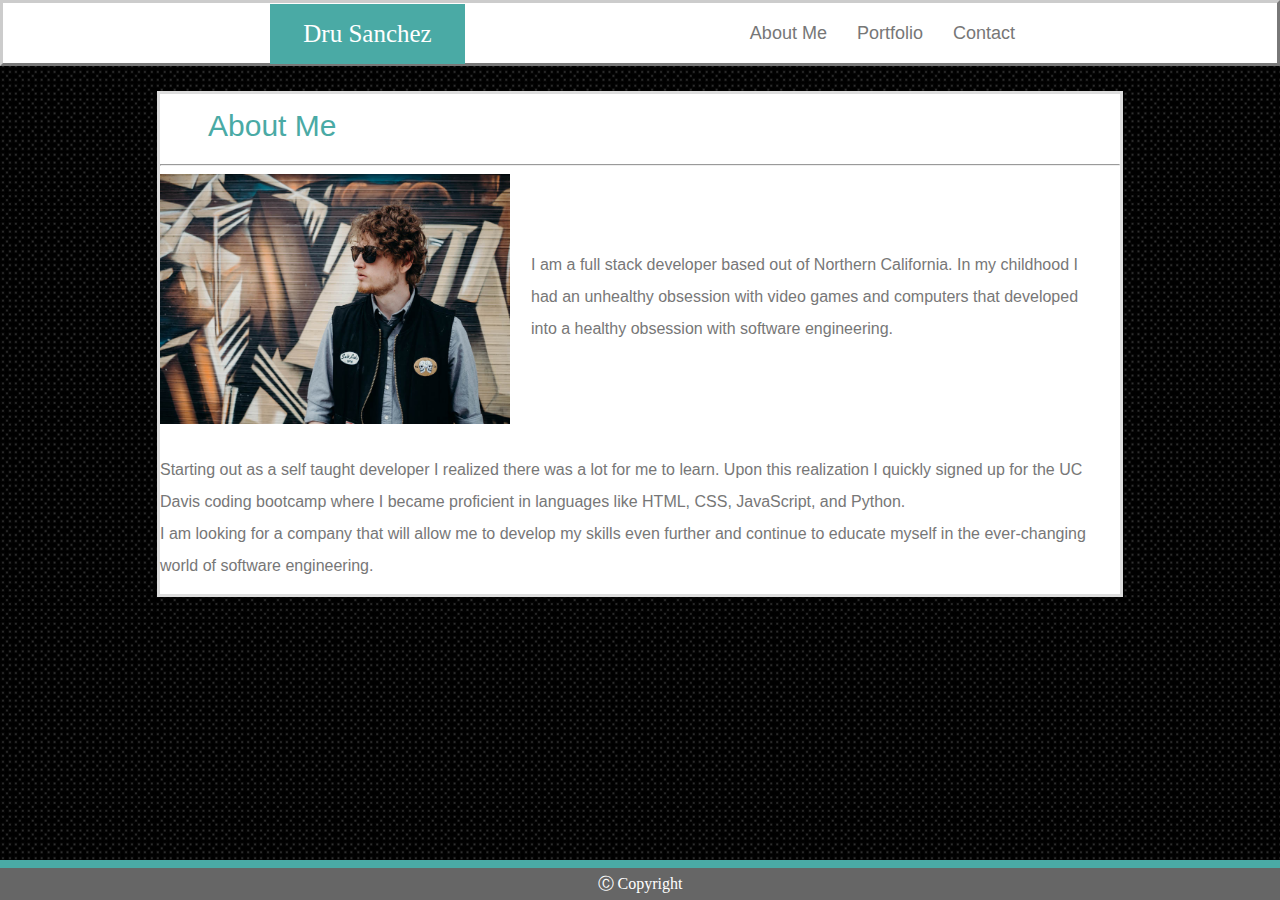
==== index.html @ d2b6af2d "Add files via upload" ====
<!DOCTYPE html>
<html lang="en">

<head>
    <meta charset="UTF-8">
    <meta name="viewport" content="width=device-width, initial-scale=1.0">
    <meta http-equiv="X-UA-Compatible" content="ie=edge">
    <!-- <meta http-equiv="refresh" content="3" > -->
    <title>About Me</title>
    <link rel="stylesheet" type="text/css" href="assets/css/reset.css">
    <link rel="stylesheet" type="text/css" href="assets/css/style.css">
</head>

<body>
    <!--Top Bar with info-->
    <H1 class="header">Dru Sanchez</H1>
    <nav class="navbar">
        <li class="nav">
        <li><a class="navbarText" href="contact.html">Contact</a></li>
        <li><a class="navbarText" href="portfolio.html">Portfolio</a></li>
        <li><a class="navbarText" href="index.html">About Me</a></li>


        </li>



    </nav>


    <div class="mainHeader">

    </div>
    <!--Main content section of my page-->
    <div class="mainContent">
        <h1 class="mainContentHeader">About Me</h1>
        <hr class="line">
        <img class="image" src="assets/images/Profile.jpg" alt="hot stuff">
        <p class="topParagraph">I am a full stack developer based out of Northern California. In my childhood I had an
            unhealthy
            obsession
            with
            video games and computers that developed into a healthy obsession with software engineering.</p>
        <div class="mainText ">

            <p>Starting out as a self taught developer I realized there was a lot for me to learn. Upon this realization
                I
                quickly signed up for the UC Davis coding bootcamp where I became proficient in languages like HTML,
                CSS,
                JavaScript, and Python.</p>

            <p>I am looking for a company that will allow me to develop my skills even further and continue to educate
                myself in
                the ever-changing world of software engineering.

            </p>
        </div>
    </div>
    <!--busted ass footer won't work-->
    <footer class="footer">
        <p class="footerText">&#9400 Copyright</p>
    </footer>
</body>



</html>
---- assets/css/style.css ----
body {
    background-image: url(../images/5-dots.png);
    line-height: 2;
}

.header {
    background-color: #4aaaa5;
    color: #ffffff;
    width: 185px;
    float: left;
    margin-left: 270px;
    margin-top: 3.5px;
    padding: 5px;
    position: absolute;
    font-size: 25px;
    text-align: center;
    
}

.mainHeader {
    background-color: #ffffff;
    border-style: outset;
    border-color: #cccccc;
    border-width: 3px;
    margin: auto;
    padding: 30px;
    

}

.footer{
    background-color: #666666;
    
    padding: 0px;
    align-content: center;
    left: 0;
    bottom: 0;
    border-top: 8px solid;
    border-color: #4aaaa5; 

    position: fixed;
    
    align-items: center;
    width: 100%;
}

.mainContent {
    background-color: #ffffff;
    border-style: solid;
    border-color: #dddddd;
    border-width: 3px;
    width: 960px;
    height: 500px;
    flex-wrap: wrap;
    color: #777777;
    margin-top: 25px;
    margin-left: auto;
    margin-right: auto;
    padding-top: 0px;
    margin-bottom: 25px;
        
}

.image {
    height: 250px;
    width: 350px;
    align-content: left;
    float: left;
    
}

.navbar {
    list-style-type: none;
    margin-right: 200px;
    margin-bottom: 5%;
    padding: 0;
    float: right;
    display: inline-block;


}

.mainContentHeader {
    color: #4aaaa5;
    font-size: 30px;
    margin-top: 2px;
    margin-left: 5%;
    font-family: 'Arial', 'Helvetica Neue', Helvetica, sans-serif;
}

.line {
    color: #dddddd;

}

.navbarText {
    font-family: 'Arial', 'Helvetica Neue', Helvetica, sans-serif;
    color: #777777;
    text-decoration: none;
    font-size: large;

}

.navbarText :hover {
    color: #ffffff;
    background-color: #4Aaaa5;
}

.nav{
list-style-type: none;
margin:0;
padding:0;
position:relative;
display:inline-block;



}

li {
    float: right;
    display: inline-block;
    position: relative;
    right: 50px;
    top: 0px;
    padding: 15px;
    
}

.rightBorder {
    border-right: solid #cccccc;
    border-width: 3px;
}

.footerText { 
    float: center;
    text-align: center;
    color: #ffffff;
}

.mainText {
    font-family: 'Arial', 'Helvetica Neue', Helvetica, sans-serif;
    vertical-align: right;
    margin-top: 30%;
}

.container {
    position: absolute;
    text-align: center;
    margin: auto;
    width: 960px;
    color: white;
    display: flex;
    flex-flow: row wrap;
    flex-basis: 12%;
  }

  .portfolioBanner {
      position: absolute;
      text-align: center;
      background-color: #4aaaa5;


  }

  .banner1 {
      float: left;
      left: 245px;
      width: 150px;
      top: 75px;
  }

  .banner2 {
      float: left;
      left: 445px;
      width: 150px;
      top: 75px;

  }

  .banner3 {
      float: left;
      left: 245px;
      width: 150px;
      top: 275px;

  }

  .banner4 {
      float: left;
      left: 445px;
      width: 150px;
      top: 275px;
  }

  .banner5 {
      float: left;
      left: 245px;
      width: 150px;
      top: 475px;
  }

.portfolioImage {
    position: absolute;
    height: 120px;
    width: 150px;
    padding: 5px;
    margin-left: 25%;
    align-items: center;
    float: left;
}

.pic2 {
    float: left;
    left: 200px;
    height: 120px;
    width: 150px;
}

.pic3 {
    float: left;
    top: 200px;
    height: 120px;
    width: 150px;
}

.pic4 {
    float: left;
    top: 200px;
    left: 200px;
    height: 120px;
    width: 150px;

}

.pic5{
    float: left;
    top: 400px;
    height: 120px;
    width: 150px;

}

.message {    
    width: 900px;
    height: 90px;
    color: #cccccc;
}

.notes {
    width: 900px;
    color: #cccccc;
}

.submit {
    background-color: #4aaaa5;
    color: #ffffff;
    height: 40px;
    width: 70px;
    text-align: center;
}

.topParagraph{
    position: absolute;
    width: 548px;
    height: 20px;
    margin-top: 75px;
    margin-left: 371px;
    margin-bottom: auto;
    font-family: 'Arial', 'Helvetica Neue', Helvetica, sans-serif;
}

.contactText {
    font-family: 'Arial', 'Helvetica Neue', Helvetica, sans-serif;
    vertical-align: right;
}
    
.mainContentPortfolio {
    background-color: #ffffff;
    border-style: solid;
    border-color: #dddddd;
    border-width: 3px;
    width: 960px;
    height: 700px;
    flex-wrap: wrap;
    color: #777777;
    margin-top: 25px;
    margin-left: auto;
    margin-right: auto;
    padding-top: 0px;
    margin-bottom: 25px;
        
}
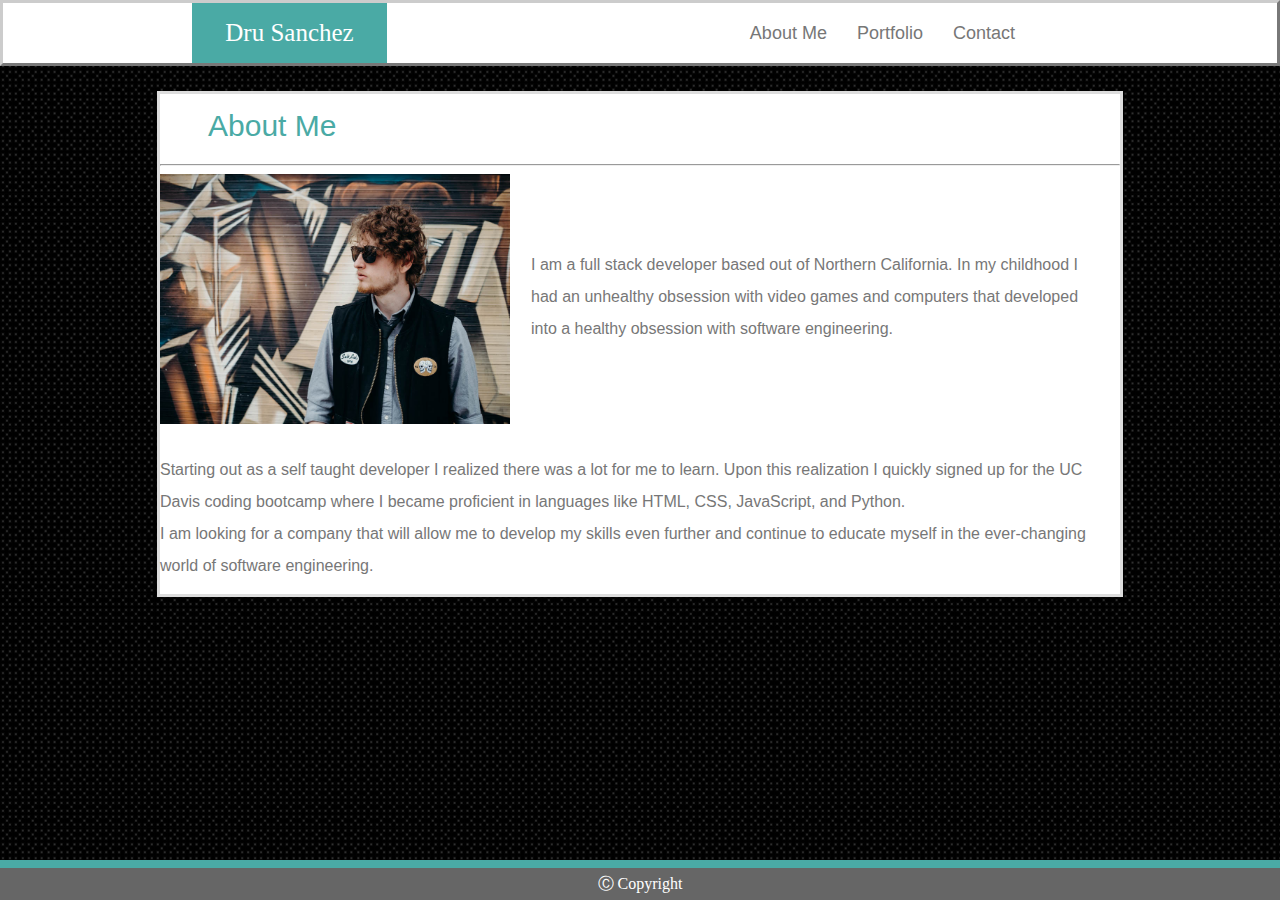
==== commit c97028ef: "Minor bug fix" ====
--- a/index.html
+++ b/index.html
@@ -1,67 +1,68 @@
-<!DOCTYPE html>
-<html lang="en">
-
-<head>
-    <meta charset="UTF-8">
-    <meta name="viewport" content="width=device-width, initial-scale=1.0">
-    <meta http-equiv="X-UA-Compatible" content="ie=edge">
-    <!-- <meta http-equiv="refresh" content="3" > -->
-    <title>About Me</title>
-    <link rel="stylesheet" type="text/css" href="assets/css/reset.css">
-    <link rel="stylesheet" type="text/css" href="assets/css/style.css">
-</head>
-
-<body>
-    <!--Top Bar with info-->
-    <H1 class="header">Dru Sanchez</H1>
-    <nav class="navbar">
-        <li class="nav">
-        <li><a class="navbarText" href="contact.html">Contact</a></li>
-        <li><a class="navbarText" href="portfolio.html">Portfolio</a></li>
-        <li><a class="navbarText" href="index.html">About Me</a></li>
-
-
-        </li>
-
-
-
-    </nav>
-
-
-    <div class="mainHeader">
-
-    </div>
-    <!--Main content section of my page-->
-    <div class="mainContent">
-        <h1 class="mainContentHeader">About Me</h1>
-        <hr class="line">
-        <img class="image" src="assets/images/Profile.jpg" alt="hot stuff">
-        <p class="topParagraph">I am a full stack developer based out of Northern California. In my childhood I had an
-            unhealthy
-            obsession
-            with
-            video games and computers that developed into a healthy obsession with software engineering.</p>
-        <div class="mainText ">
-
-            <p>Starting out as a self taught developer I realized there was a lot for me to learn. Upon this realization
-                I
-                quickly signed up for the UC Davis coding bootcamp where I became proficient in languages like HTML,
-                CSS,
-                JavaScript, and Python.</p>
-
-            <p>I am looking for a company that will allow me to develop my skills even further and continue to educate
-                myself in
-                the ever-changing world of software engineering.
-
-            </p>
-        </div>
-    </div>
-    <!--busted ass footer won't work-->
-    <footer class="footer">
-        <p class="footerText">&#9400 Copyright</p>
-    </footer>
-</body>
-
-
-
+<!DOCTYPE html>
+<html lang="en">
+
+<head>
+    <meta charset="UTF-8">
+    <meta name="viewport" content="width=device-width, initial-scale=1.0">
+    <meta http-equiv="X-UA-Compatible" content="ie=edge">
+    <!-- <meta http-equiv="refresh" content="3" > -->
+    <title>About Me</title>
+    <link rel="stylesheet" type="text/css" href="assets/css/reset.css">
+    <link rel="stylesheet" type="text/css" href="assets/css/style.css">
+</head>
+
+<body>
+    <!--Top Bar with info-->
+   <header>
+       <H1 class="header">Dru Sanchez</H1>
+    <nav class="navbar">
+        <li class="nav">
+        <li><a class="navbarText" href="contact.html">Contact</a></li>
+        <li><a class="navbarText" href="portfolio.html">Portfolio</a></li>
+        <li><a class="navbarText" href="index.html">About Me</a></li>
+
+
+        </li>
+
+
+
+    </nav>
+</header> 
+
+    <div class="mainHeader">
+
+    </div>
+    <!--Main content section of my page-->
+    <div class="mainContent">
+        <h1 class="mainContentHeader">About Me</h1>
+        <hr class="line">
+        <img class="image" src="assets/images/Profile.jpg" alt="hot stuff">
+        <p class="topParagraph">I am a full stack developer based out of Northern California. In my childhood I had an
+            unhealthy
+            obsession
+            with
+            video games and computers that developed into a healthy obsession with software engineering.</p>
+        <div class="mainText ">
+
+            <p>Starting out as a self taught developer I realized there was a lot for me to learn. Upon this realization
+                I
+                quickly signed up for the UC Davis coding bootcamp where I became proficient in languages like HTML,
+                CSS,
+                JavaScript, and Python.</p>
+
+            <p>I am looking for a company that will allow me to develop my skills even further and continue to educate
+                myself in
+                the ever-changing world of software engineering.
+
+            </p>
+        </div>
+    </div>
+    <!--busted ass footer won't work-->
+    <footer class="footer">
+        <p class="footerText">&#9400 Copyright</p>
+    </footer>
+</body>
+
+
+
 </html>--- a/assets/css/style.css
+++ b/assets/css/style.css
@@ -2,16 +2,22 @@
     background-image: url(../images/5-dots.png);
     line-height: 2;
 }
+header {
+    display: block;
+    
+}
+
+
 
 .header {
     background-color: #4aaaa5;
     color: #ffffff;
     width: 185px;
     float: left;
-    margin-left: 270px;
-    margin-top: 3.5px;
-    padding: 5px;
-    position: absolute;
+    position: relative;
+    margin-left: 15%;
+    margin-top: .2%;
+    padding: 5px; 
     font-size: 25px;
     text-align: center;
     
@@ -30,16 +36,13 @@
 
 .footer{
     background-color: #666666;
-    
     padding: 0px;
     align-content: center;
     left: 0;
     bottom: 0;
     border-top: 8px solid;
     border-color: #4aaaa5; 
-
     position: fixed;
-    
     align-items: center;
     width: 100%;
 }
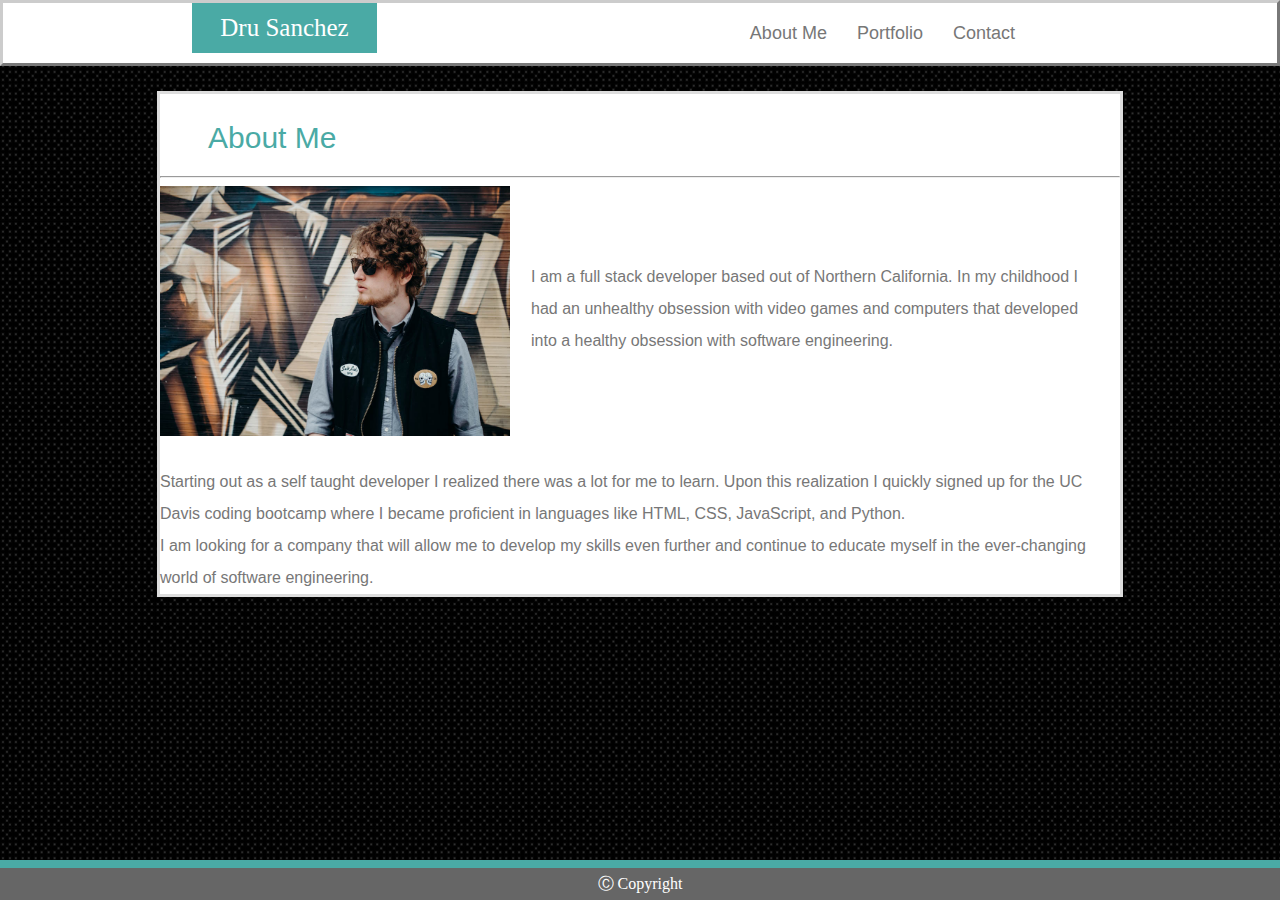
==== commit 99f0e86f: "I broke something" ====
--- a/index.html
+++ b/index.html
@@ -1,68 +1,64 @@
-<!DOCTYPE html>
-<html lang="en">
-
-<head>
-    <meta charset="UTF-8">
-    <meta name="viewport" content="width=device-width, initial-scale=1.0">
-    <meta http-equiv="X-UA-Compatible" content="ie=edge">
-    <!-- <meta http-equiv="refresh" content="3" > -->
-    <title>About Me</title>
-    <link rel="stylesheet" type="text/css" href="assets/css/reset.css">
-    <link rel="stylesheet" type="text/css" href="assets/css/style.css">
-</head>
-
-<body>
-    <!--Top Bar with info-->
-   <header>
-       <H1 class="header">Dru Sanchez</H1>
-    <nav class="navbar">
-        <li class="nav">
-        <li><a class="navbarText" href="contact.html">Contact</a></li>
-        <li><a class="navbarText" href="portfolio.html">Portfolio</a></li>
-        <li><a class="navbarText" href="index.html">About Me</a></li>
-
-
-        </li>
-
-
-
-    </nav>
-</header> 
-
-    <div class="mainHeader">
-
-    </div>
-    <!--Main content section of my page-->
-    <div class="mainContent">
-        <h1 class="mainContentHeader">About Me</h1>
-        <hr class="line">
-        <img class="image" src="assets/images/Profile.jpg" alt="hot stuff">
-        <p class="topParagraph">I am a full stack developer based out of Northern California. In my childhood I had an
-            unhealthy
-            obsession
-            with
-            video games and computers that developed into a healthy obsession with software engineering.</p>
-        <div class="mainText ">
-
-            <p>Starting out as a self taught developer I realized there was a lot for me to learn. Upon this realization
-                I
-                quickly signed up for the UC Davis coding bootcamp where I became proficient in languages like HTML,
-                CSS,
-                JavaScript, and Python.</p>
-
-            <p>I am looking for a company that will allow me to develop my skills even further and continue to educate
-                myself in
-                the ever-changing world of software engineering.
-
-            </p>
-        </div>
-    </div>
-    <!--busted ass footer won't work-->
-    <footer class="footer">
-        <p class="footerText">&#9400 Copyright</p>
-    </footer>
-</body>
-
-
-
+<!DOCTYPE html>
+<html lang="en">
+
+<head>
+    <meta charset="UTF-8">
+    <meta name="viewport" content="width=device-width, initial-scale=1.0">
+    <meta http-equiv="X-UA-Compatible" content="ie=edge">
+    <!-- <meta http-equiv="refresh" content="3" > -->
+    <title>About Me</title>
+    <link rel="stylesheet" type="text/css" href="assets/css/reset.css">
+    <link rel="stylesheet" type="text/css" href="assets/css/style.css">
+</head>
+
+<body>
+    <!--Top Bar with info-->
+    <H1 class="header">Dru Sanchez</H1>
+    <nav class="navbar">
+        <li class="nav">
+        <li><a class="navbarText" href="contact.html">Contact</a></li>
+        <li><a class="navbarText" href="portfolio.html">Portfolio</a></li>
+        <li><a class="navbarText" href="index.html">About Me</a></li>
+
+
+        </li>
+
+
+
+    </nav>
+
+
+    <div class="mainHeader">
+
+    </div>
+    <!--Main content section of my page-->
+    <div class="mainContent">
+        <h1 class="mainContentHeader">About Me</h1>
+        <hr class="line">
+        <img class="image" src="assets/images/Profile.jpg" alt="hot stuff">
+        <p class="topParagraph">I am a full stack developer based out of Northern California. In my childhood I had an
+            unhealthy
+            obsession
+            with
+            video games and computers that developed into a healthy obsession with software engineering.</p>
+        <div class="mainText ">
+
+            <p>Starting out as a self taught developer I realized there was a lot for me to learn. Upon this realization
+                I
+                quickly signed up for the UC Davis coding bootcamp where I became proficient in languages like HTML,
+                CSS,
+                JavaScript, and Python.</p>
+
+            <p>I am looking for a company that will allow me to develop my skills even further and continue to educate
+                myself in
+                the ever-changing world of software engineering.
+
+            </p>
+        </div>
+    </div>
+    <!--busted ass footer won't work-->
+    <footer class="footer">
+        <p class="footerText">&#9400 Copyright</p>
+    </footer>
+</body>
 </html>--- a/assets/css/style.css
+++ b/assets/css/style.css
@@ -1,297 +1,445 @@
-body {
-    background-image: url(../images/5-dots.png);
-    line-height: 2;
-}
-header {
-    display: block;
-    
-}
-
-
-
-.header {
-    background-color: #4aaaa5;
-    color: #ffffff;
-    width: 185px;
-    float: left;
-    position: relative;
-    margin-left: 15%;
-    margin-top: .2%;
-    padding: 5px; 
-    font-size: 25px;
-    text-align: center;
-    
-}
-
-.mainHeader {
-    background-color: #ffffff;
-    border-style: outset;
-    border-color: #cccccc;
-    border-width: 3px;
-    margin: auto;
-    padding: 30px;
-    
-
-}
-
-.footer{
-    background-color: #666666;
-    padding: 0px;
-    align-content: center;
-    left: 0;
-    bottom: 0;
-    border-top: 8px solid;
-    border-color: #4aaaa5; 
-    position: fixed;
-    align-items: center;
-    width: 100%;
-}
-
-.mainContent {
-    background-color: #ffffff;
-    border-style: solid;
-    border-color: #dddddd;
-    border-width: 3px;
-    width: 960px;
-    height: 500px;
-    flex-wrap: wrap;
-    color: #777777;
-    margin-top: 25px;
-    margin-left: auto;
-    margin-right: auto;
-    padding-top: 0px;
-    margin-bottom: 25px;
-        
-}
-
-.image {
-    height: 250px;
-    width: 350px;
-    align-content: left;
-    float: left;
-    
-}
-
-.navbar {
-    list-style-type: none;
-    margin-right: 200px;
-    margin-bottom: 5%;
-    padding: 0;
-    float: right;
-    display: inline-block;
-
-
-}
-
-.mainContentHeader {
-    color: #4aaaa5;
-    font-size: 30px;
-    margin-top: 2px;
-    margin-left: 5%;
-    font-family: 'Arial', 'Helvetica Neue', Helvetica, sans-serif;
-}
-
-.line {
-    color: #dddddd;
-
-}
-
-.navbarText {
-    font-family: 'Arial', 'Helvetica Neue', Helvetica, sans-serif;
-    color: #777777;
-    text-decoration: none;
-    font-size: large;
-
-}
-
-.navbarText :hover {
-    color: #ffffff;
-    background-color: #4Aaaa5;
-}
-
-.nav{
-list-style-type: none;
-margin:0;
-padding:0;
-position:relative;
-display:inline-block;
-
-
-
-}
-
-li {
-    float: right;
-    display: inline-block;
-    position: relative;
-    right: 50px;
-    top: 0px;
-    padding: 15px;
-    
-}
-
-.rightBorder {
-    border-right: solid #cccccc;
-    border-width: 3px;
-}
-
-.footerText { 
-    float: center;
-    text-align: center;
-    color: #ffffff;
-}
-
-.mainText {
-    font-family: 'Arial', 'Helvetica Neue', Helvetica, sans-serif;
-    vertical-align: right;
-    margin-top: 30%;
-}
-
-.container {
-    position: absolute;
-    text-align: center;
-    margin: auto;
-    width: 960px;
-    color: white;
-    display: flex;
-    flex-flow: row wrap;
-    flex-basis: 12%;
-  }
-
-  .portfolioBanner {
-      position: absolute;
-      text-align: center;
-      background-color: #4aaaa5;
-
-
-  }
-
-  .banner1 {
-      float: left;
-      left: 245px;
-      width: 150px;
-      top: 75px;
-  }
-
-  .banner2 {
-      float: left;
-      left: 445px;
-      width: 150px;
-      top: 75px;
-
-  }
-
-  .banner3 {
-      float: left;
-      left: 245px;
-      width: 150px;
-      top: 275px;
-
-  }
-
-  .banner4 {
-      float: left;
-      left: 445px;
-      width: 150px;
-      top: 275px;
-  }
-
-  .banner5 {
-      float: left;
-      left: 245px;
-      width: 150px;
-      top: 475px;
-  }
-
-.portfolioImage {
-    position: absolute;
-    height: 120px;
-    width: 150px;
-    padding: 5px;
-    margin-left: 25%;
-    align-items: center;
-    float: left;
-}
-
-.pic2 {
-    float: left;
-    left: 200px;
-    height: 120px;
-    width: 150px;
-}
-
-.pic3 {
-    float: left;
-    top: 200px;
-    height: 120px;
-    width: 150px;
-}
-
-.pic4 {
-    float: left;
-    top: 200px;
-    left: 200px;
-    height: 120px;
-    width: 150px;
-
-}
-
-.pic5{
-    float: left;
-    top: 400px;
-    height: 120px;
-    width: 150px;
-
-}
-
-.message {    
-    width: 900px;
-    height: 90px;
-    color: #cccccc;
-}
-
-.notes {
-    width: 900px;
-    color: #cccccc;
-}
-
-.submit {
-    background-color: #4aaaa5;
-    color: #ffffff;
-    height: 40px;
-    width: 70px;
-    text-align: center;
-}
-
-.topParagraph{
-    position: absolute;
-    width: 548px;
-    height: 20px;
-    margin-top: 75px;
-    margin-left: 371px;
-    margin-bottom: auto;
-    font-family: 'Arial', 'Helvetica Neue', Helvetica, sans-serif;
-}
-
-.contactText {
-    font-family: 'Arial', 'Helvetica Neue', Helvetica, sans-serif;
-    vertical-align: right;
-}
-    
-.mainContentPortfolio {
-    background-color: #ffffff;
-    border-style: solid;
-    border-color: #dddddd;
-    border-width: 3px;
-    width: 960px;
-    height: 700px;
-    flex-wrap: wrap;
-    color: #777777;
-    margin-top: 25px;
-    margin-left: auto;
-    margin-right: auto;
-    padding-top: 0px;
-    margin-bottom: 25px;
-        
-}
-
+body {
+    background-image: url(../images/5-dots.png);
+    line-height: 2;
+}
+header {
+    display: block;
+    
+}
+
+
+
+.header {
+    background-color: #4aaaa5;
+    color: #ffffff;
+    width: 185px;
+    float: left;
+    position: relative;
+    margin-left: 15%;
+    margin-top: .2%;
+    padding: .0%; 
+    font-size: 25px;
+    text-align: center;
+    
+}
+
+.mainHeader {
+    background-color: #ffffff;
+    border-style: outset;
+    border-color: #cccccc;
+    border-width: 3px;
+    margin: auto;
+    padding: 30px;
+    
+
+}
+
+.footer{
+    background-color: #666666;
+    padding: 0px;
+    align-content: center;
+    left: 0;
+    bottom: 0;
+    border-top: 8px solid;
+    border-color: #4aaaa5; 
+    position: fixed;
+    align-items: center;
+    width: 100%;
+}
+
+.mainContent {
+    background-color: #ffffff;
+    border-style: solid;
+    border-color: #dddddd;
+    border-width: 3px;
+    width: 960px;
+    height: 500px;
+    flex-wrap: wrap;
+    color: #777777;
+    margin-top: 25px;
+    margin-left: auto;
+    margin-right: auto;
+    padding-top: 0px;
+    margin-bottom: 25px;
+        
+}
+
+.image {
+    height: 250px;
+    width: 350px;
+    align-content: left;
+    float: left;
+    
+}
+
+.navbar {
+    list-style-type: none;
+    margin-right: 200px;
+    margin-bottom: 5%;
+    padding: 0;
+    float: right;
+    display: inline-block;
+}
+
+.navbarText:hover {
+    background-color: #4aaaa5;
+    padding: 10%;
+    margin-right: 10%;
+    float: right;
+    text-align: center;
+
+}
+
+.mainContentHeader {
+    color: #4aaaa5;
+    font-size: 30px;
+    margin-top: 1.5%;
+    margin-left: 5%;
+    font-family: 'Arial', 'Helvetica Neue', Helvetica, sans-serif;
+}
+
+.line {
+    color: #dddddd;
+
+}
+
+.navbarText {
+    font-family: 'Arial', 'Helvetica Neue', Helvetica, sans-serif;
+    color: #777777;
+    text-decoration: none;
+    font-size: large;
+
+}
+
+.navbarText :hover {
+    color: #ffffff;
+    background-color: #4Aaaa5;
+}
+
+.nav{
+list-style-type: none;
+margin:0;
+padding:0;
+position:relative;
+display:inline-block;
+
+
+
+}
+
+li {
+    float: right;
+    display: inline-block;
+    position: relative;
+    right: 50px;
+    top: 0px;
+    padding: 15px;
+    
+}
+
+.rightBorder {
+    border-right: solid #cccccc;
+    border-width: 3px;
+}
+
+.footerText { 
+    float: center;
+    text-align: center;
+    color: #ffffff;
+}
+
+.mainText {
+    font-family: 'Arial', 'Helvetica Neue', Helvetica, sans-serif;
+    vertical-align: right;
+    margin-top: 30%;
+}
+
+.container {
+    position: absolute;
+    text-align: center;
+    margin: auto;
+    width: 960px;
+    color: white;
+    display: flex;
+    flex-flow: row wrap;
+    flex-basis: 12%;
+  }
+
+  .portfolioBanner {
+      position: absolute;
+      text-align: center;
+      background-color: #4aaaa5;
+
+
+  }
+
+  .banner1 {
+      float: left;
+      left: 245px;
+      width: 150px;
+      top: 75px;
+  }
+
+  .banner2 {
+      float: left;
+      left: 445px;
+      width: 150px;
+      top: 75px;
+
+  }
+
+  .banner3 {
+      float: left;
+      left: 245px;
+      width: 150px;
+      top: 275px;
+
+  }
+
+  .banner4 {
+      float: left;
+      left: 445px;
+      width: 150px;
+      top: 275px;
+  }
+
+  .banner5 {
+      float: left;
+      left: 245px;
+      width: 150px;
+      top: 475px;
+  }
+
+.portfolioImage {
+    position: absolute;
+    height: 120px;
+    width: 150px;
+    padding: 5px;
+    margin-left: 25%;
+    align-items: center;
+    float: left;
+}
+
+.pic2 {
+    float: left;
+    left: 200px;
+    height: 120px;
+    width: 150px;
+}
+
+.pic3 {
+    float: left;
+    top: 200px;
+    height: 120px;
+    width: 150px;
+}
+
+.pic4 {
+    float: left;
+    top: 200px;
+    left: 200px;
+    height: 120px;
+    width: 150px;
+
+}
+
+.pic5{
+    float: left;
+    top: 400px;
+    height: 120px;
+    width: 150px;
+
+}
+
+.message {    
+    width: 900px;
+    height: 90px;
+    color: #cccccc;
+}
+
+.notes {
+    width: 900px;
+    color: #cccccc;
+}
+
+.submit {
+    background-color: #4aaaa5;
+    color: #ffffff;
+    height: 40px;
+    width: 70px;
+    text-align: center;
+}
+
+.topParagraph{
+    position: absolute;
+    width: 548px;
+    height: 20px;
+    margin-top: 75px;
+    margin-left: 371px;
+    margin-bottom: auto;
+    font-family: 'Arial', 'Helvetica Neue', Helvetica, sans-serif;
+}
+
+.contactText {
+    font-family: 'Arial', 'Helvetica Neue', Helvetica, sans-serif;
+    vertical-align: right;
+}
+    
+.mainContentPortfolio {
+    background-color: #ffffff;
+    border-style: solid;
+    border-color: #dddddd;
+    border-width: 3px;
+    width: 960px;
+    height: 700px;
+    flex-wrap: wrap;
+    color: #777777;
+    margin-top: 25px;
+    margin-left: auto;
+    margin-right: auto;
+    padding-top: 0px;
+    margin-bottom: 25px;
+        
+}
+
+/* Smartphones (portrait and landscape) ----------- */
+@media only screen and (min-device-width : 320px) and (max-device-width : 480px) {
+    .mainContent {
+        max-width: 118%;
+        height: 50rem;
+        align-content: center;
+    }
+
+    .header {
+        background-color: #4aaaa5;
+        color: #ffffff;
+        width: 185px;
+        float: left;
+        position: relative;
+        margin-left: -5rem;
+        margin-top: .2%;
+        padding: .0%; 
+        font-size: 36px;
+        text-align: center;
+        width: 145%
+    }
+
+    .mainHeader {
+        width: 100%;
+        height: .5rem;
+    }
+
+    .navbar {
+        width: 200%;
+        margin: auto;
+        margin-right: -4rem;
+        background-color: #ffffff;
+    }
+
+    .footer {
+        text-align: center;
+    }
+
+    body {
+        width: 320px;
+    }
+
+    .mainContentPortfolio {
+        background-color: #ffffff;
+        border-style: solid;
+        border-color: #dddddd;
+        border-width: 3px;
+        width: 377px;
+        height: 900px;
+        flex-wrap: wrap;
+        color: #777777;
+        margin-top: 25px;
+        margin-left: auto;
+        margin-right: auto;
+        padding-top: 0px;
+        margin-bottom: 25px;
+            
+    }
+
+    .pic1 {            
+        margin-left: -90px;
+        left: 200px;
+        height: 120px;
+        width: 150px;
+    }
+
+    .banner1 {
+        float: left;
+        left: 115px;
+        width: 150px;
+        top: 75px;
+    }
+
+    .pic2 {
+        float: left;
+        margin-left: -90px;
+        margin-top: 150px;
+        height: 120px;
+        width: 150px;
+    }
+
+    .banner2 {
+        float: left;
+        left: 115px;
+        width: 150px;
+        top: 210px;
+    }
+
+    .pic3 {
+        float: left;
+        margin-left: 110px;
+        margin-top: 100px;
+        height: 120px;
+        width: 150px;
+    }
+
+    .banner3 {
+        float: left;
+        left: 115px;
+        width: 150px;
+        top: 350px;
+    }
+
+    .pic4 {
+        float: left;
+        margin-left: -90px;
+        margin-top: 250px;
+        height: 120px;
+        width: 150px;
+    }
+
+    .banner4 {
+        float: left;
+        left: 115px;
+        width: 150px;
+        top: 500px;
+    }
+
+    .pic5 {
+        float: left;
+        margin-left: 110px;
+        margin-top: 200px;
+        height: 120px;
+        width: 150px;
+    }
+
+    .banner5 {
+        float: left;
+        left: 115px;
+        width: 150px;
+        top: 650px;
+    }
+
+    .notes {
+        width: auto;
+    }
+
+    .message {
+        width: auto;
+    }
+}